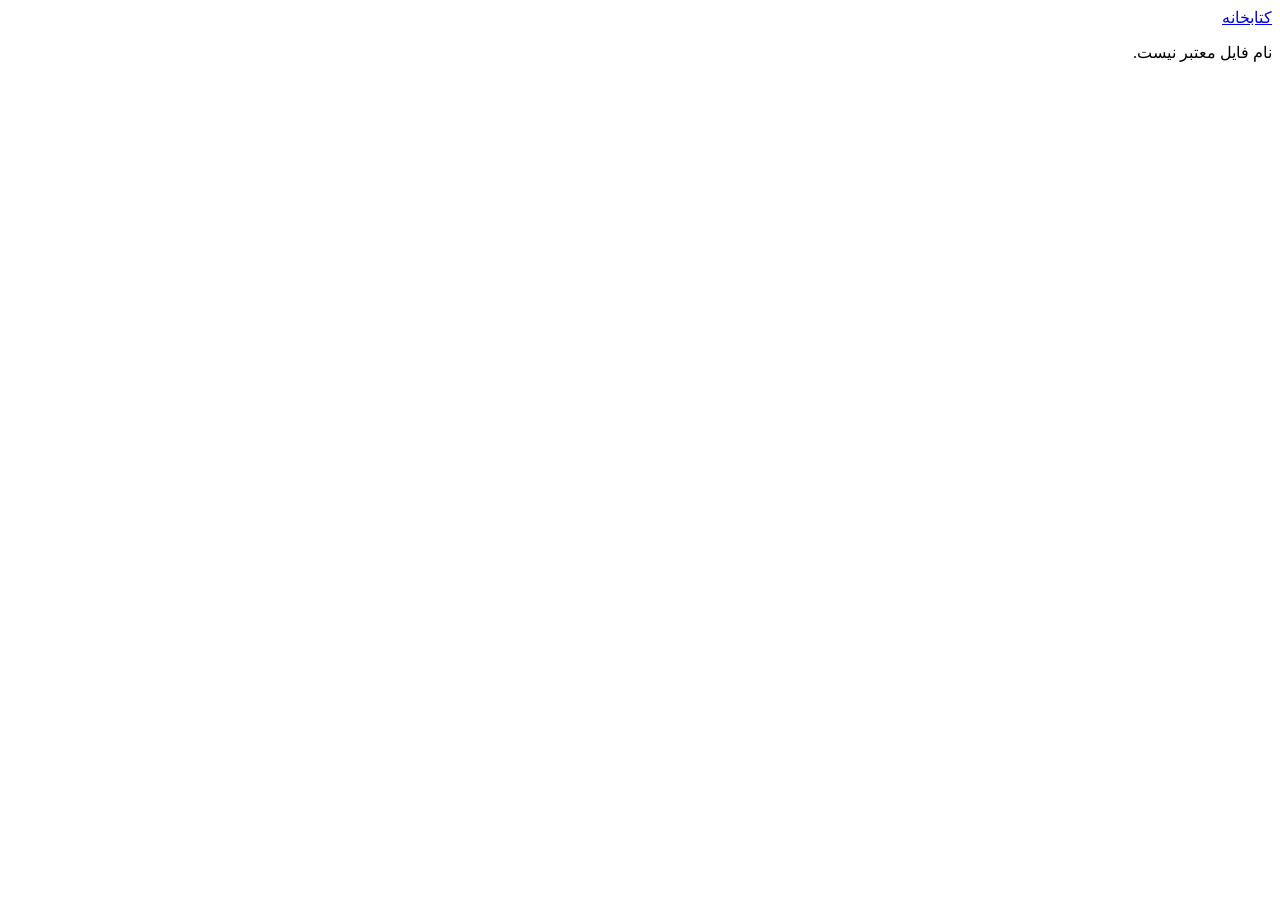
==== viewer.html @ 265247ef "Add an online library panel for study sources Move the linear algebra lesson into sources and replac" ====
<!DOCTYPE html>
<html lang="fa" dir="rtl">
<head>
<meta charset="UTF-8">
<meta name="viewport" content="width=device-width, initial-scale=1.0">
<meta http-equiv="Content-Security-Policy" content="default-src 'self'; script-src 'self'; style-src 'self' https://fonts.googleapis.com; font-src https://fonts.gstatic.com data:; img-src 'self' data: blob: https:; connect-src 'self'; base-uri 'self'; object-src 'none'">
<title>نمایش منبع</title>
<link rel="icon" href="favicon.svg" type="image/svg+xml">
<link rel="preconnect" href="https://fonts.googleapis.com">
<link rel="preconnect" href="https://fonts.gstatic.com" crossorigin>
<link href="https://fonts.googleapis.com/css2?family=Vazirmatn:wght@400;600;800&display=swap" rel="stylesheet">
<style>
  :root { color-scheme: light; --ink:#10233f; --muted:#667085; --line:#e6e1d6; --bg:#f4f0e6; --card:#fffcf7; }
  * { box-sizing: border-box; }
  body {
    margin: 0;
    font-family: Vazirmatn, Tahoma, sans-serif;
    background: var(--bg);
    color: #1d2430;
    line-height: 2;
  }
  .bar {
    display: flex;
    justify-content: space-between;
    gap: 12px;
    align-items: center;
    padding: 14px 22px;
    background: var(--ink);
    color: #fff;
  }
  .bar a, .bar button {
    color: #fff;
    background: transparent;
    border: 1px solid rgba(255,255,255,.3);
    border-radius: 999px;
    padding: 6px 14px;
    text-decoration: none;
    font: inherit;
    cursor: pointer;
  }
  main { max-width: 820px; margin: 0 auto; padding: 36px 20px 80px; }
  article {
    background: var(--card);
    border: 1px solid var(--line);
    border-radius: 18px;
    padding: 32px 28px;
    box-shadow: 0 10px 30px rgba(16,35,63,.06);
  }
  h1, h2, h3 { color: var(--ink); line-height: 1.6; }
  h1 { font-size: 1.7rem; margin-top: 0; }
  pre, code { font-family: ui-monospace, Vazirmatn, monospace; }
  pre {
    background: #f6f3ec;
    border-radius: 12px;
    padding: 14px;
    overflow: auto;
    line-height: 1.7;
    direction: ltr;
    text-align: left;
  }
  code { background: #f6f3ec; border-radius: 6px; padding: 0 5px; }
  pre code { background: none; padding: 0; }
  blockquote { margin: 12px 0; padding: 8px 16px; border-right: 4px solid #c6a15b; background: #fbf6ea; }
  img { max-width: 100%; border-radius: 12px; }
  a { color: #1f5fae; }
  .plain { white-space: pre-wrap; font-size: 1rem; }
  .error { color: #8d2f2f; }
</style>
</head>
<body>
<header class="bar">
  <a href="index.html">کتابخانه</a>
  <button id="download" type="button">دانلود</button>
</header>
<main>
  <article id="doc">در حال باز کردن منبع…</article>
</main>
<script src="viewer.js"></script>
</body>
</html>
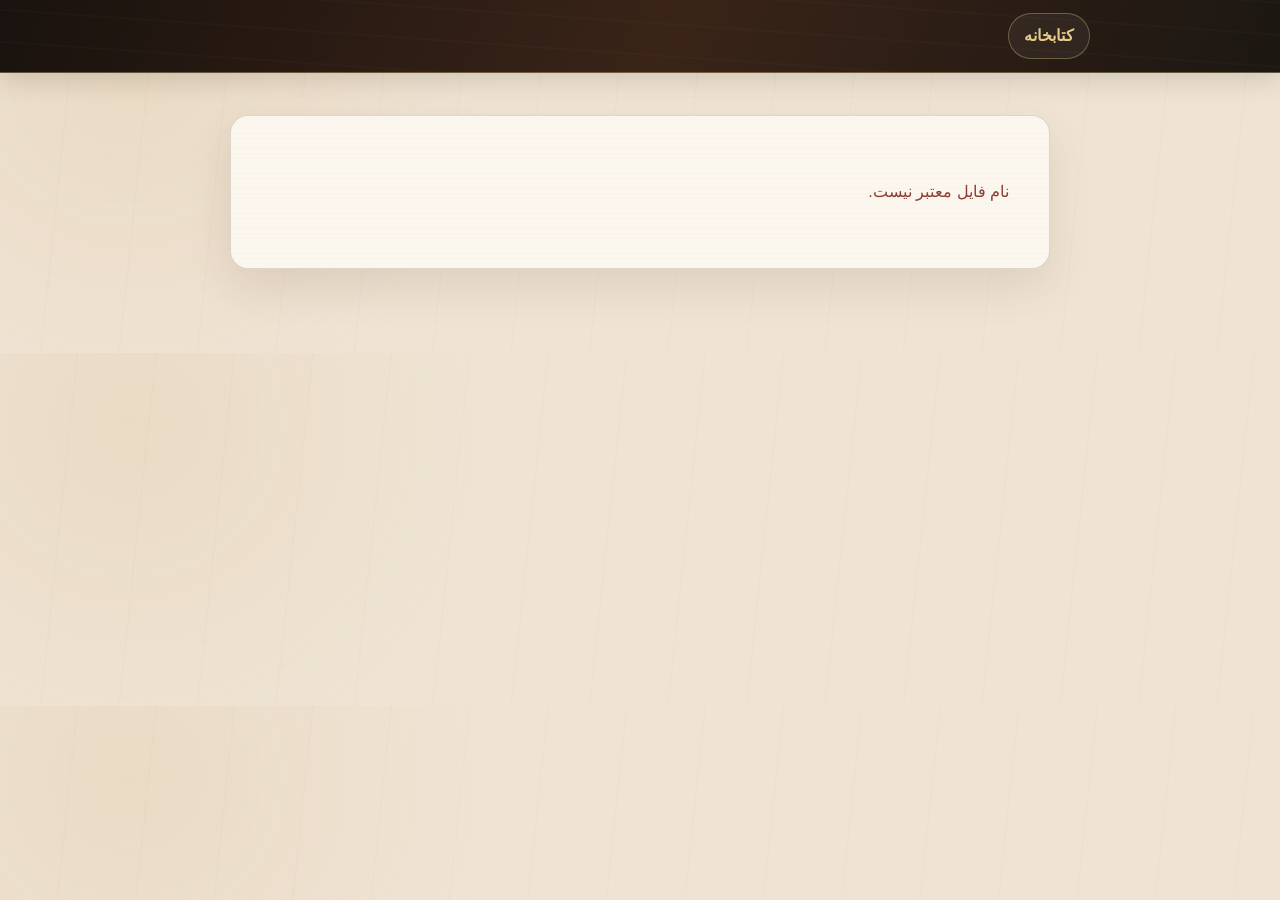
==== commit 7f5d21d9: "بازطراحی کتابخانه به سبک اتاق مطالعه Co-authored-by: arena-agent <297053741+arena-agent@users.norepl" ====
--- a/viewer.html
+++ b/viewer.html
@@ -3,68 +3,110 @@
 <head>
 <meta charset="UTF-8">
 <meta name="viewport" content="width=device-width, initial-scale=1.0">
-<meta http-equiv="Content-Security-Policy" content="default-src 'self'; script-src 'self'; style-src 'self' https://fonts.googleapis.com; font-src https://fonts.gstatic.com data:; img-src 'self' data: blob: https:; connect-src 'self'; base-uri 'self'; object-src 'none'">
+<meta name="theme-color" content="#1c1712">
+<meta http-equiv="Content-Security-Policy" content="default-src 'self'; script-src 'self'; style-src 'self' 'nonce-reading-room' https://fonts.googleapis.com; font-src https://fonts.gstatic.com data:; img-src 'self' data: blob: https:; connect-src 'self'; base-uri 'self'; object-src 'none'">
 <title>نمایش منبع</title>
 <link rel="icon" href="favicon.svg" type="image/svg+xml">
 <link rel="preconnect" href="https://fonts.googleapis.com">
 <link rel="preconnect" href="https://fonts.gstatic.com" crossorigin>
-<link href="https://fonts.googleapis.com/css2?family=Vazirmatn:wght@400;600;800&display=swap" rel="stylesheet">
-<style>
-  :root { color-scheme: light; --ink:#10233f; --muted:#667085; --line:#e6e1d6; --bg:#f4f0e6; --card:#fffcf7; }
+<link href="https://fonts.googleapis.com/css2?family=Vazirmatn:wght@400;600;800;900&display=swap" rel="stylesheet">
+<style nonce="reading-room">
+  :root {
+    color-scheme: light;
+    --ink: #1c1712;
+    --muted: #74685c;
+    --gold: #b8883a;
+    --gold-light: #e7c98a;
+    --line: rgba(75, 54, 33, .17);
+    --bg: #efe4d4;
+    --paper: #fbf6ee;
+  }
   * { box-sizing: border-box; }
   body {
     margin: 0;
+    color: var(--ink);
+    background:
+      radial-gradient(circle at 10% 20%, rgba(184,136,58,.1), transparent 23rem),
+      repeating-linear-gradient(96deg, transparent 0 76px, rgba(91,61,34,.018) 77px 78px),
+      var(--bg);
     font-family: Vazirmatn, Tahoma, sans-serif;
-    background: var(--bg);
-    color: #1d2430;
     line-height: 2;
   }
   .bar {
+    min-height: 68px;
+    padding: 13px max(22px, calc((100vw - 900px) / 2));
     display: flex;
+    align-items: center;
     justify-content: space-between;
     gap: 12px;
-    align-items: center;
-    padding: 14px 22px;
-    background: var(--ink);
-    color: #fff;
+    color: #f6efe6;
+    background:
+      repeating-linear-gradient(4deg, transparent 0 29px, rgba(255,255,255,.018) 30px, transparent 32px),
+      linear-gradient(112deg, #19120e, #3a2418 52%, #1c1712);
+    border-bottom: 1px solid rgba(231,201,138,.34);
+    box-shadow: 0 8px 24px rgba(54,35,21,.15);
   }
   .bar a, .bar button {
-    color: #fff;
-    background: transparent;
-    border: 1px solid rgba(255,255,255,.3);
+    min-height: 39px;
+    padding: 6px 15px;
+    border: 1px solid rgba(231,201,138,.35);
     border-radius: 999px;
-    padding: 6px 14px;
+    color: #f6efe6;
+    background: rgba(255,255,255,.05);
+    font: inherit;
     text-decoration: none;
-    font: inherit;
     cursor: pointer;
   }
-  main { max-width: 820px; margin: 0 auto; padding: 36px 20px 80px; }
+  .bar a { color: var(--gold-light); font-weight: 800; }
+  .bar a:hover, .bar button:hover { background: rgba(231,201,138,.12); }
+  main { max-width: 860px; margin: 0 auto; padding: 42px 20px 84px; }
   article {
-    background: var(--card);
+    padding: clamp(25px, 5vw, 44px) clamp(21px, 5vw, 40px);
     border: 1px solid var(--line);
     border-radius: 18px;
-    padding: 32px 28px;
-    box-shadow: 0 10px 30px rgba(16,35,63,.06);
+    color: var(--ink);
+    background:
+      repeating-linear-gradient(0deg, transparent 0 4px, rgba(116,104,92,.018) 4px 5px),
+      var(--paper);
+    box-shadow: 0 18px 44px rgba(73,45,22,.11);
   }
-  h1, h2, h3 { color: var(--ink); line-height: 1.6; }
-  h1 { font-size: 1.7rem; margin-top: 0; }
+  h1, h2, h3 { color: var(--ink); font-weight: 900; line-height: 1.6; }
+  h1 { margin-top: 0; font-size: clamp(1.55rem, 4vw, 2rem); }
   pre, code { font-family: ui-monospace, Vazirmatn, monospace; }
   pre {
-    background: #f6f3ec;
+    overflow: auto;
+    padding: 15px;
+    border: 1px solid var(--line);
     border-radius: 12px;
-    padding: 14px;
-    overflow: auto;
+    direction: ltr;
+    color: #2b241e;
+    background: #f1e8da;
+    text-align: left;
     line-height: 1.7;
-    direction: ltr;
-    text-align: left;
   }
-  code { background: #f6f3ec; border-radius: 6px; padding: 0 5px; }
-  pre code { background: none; padding: 0; }
-  blockquote { margin: 12px 0; padding: 8px 16px; border-right: 4px solid #c6a15b; background: #fbf6ea; }
+  code { padding: 0 5px; border-radius: 6px; background: #f1e8da; }
+  pre code { padding: 0; background: none; }
+  blockquote {
+    margin: 18px 0;
+    padding: 12px 18px;
+    border-right: 4px solid var(--gold);
+    border-radius: 10px 0 0 10px;
+    color: #4d4034;
+    background: #f3e6cf;
+  }
+  blockquote > :first-child { margin-top: 0; }
+  blockquote > :last-child { margin-bottom: 0; }
   img { max-width: 100%; border-radius: 12px; }
-  a { color: #1f5fae; }
+  a { color: #8c3d32; text-underline-offset: 3px; }
   .plain { white-space: pre-wrap; font-size: 1rem; }
-  .error { color: #8d2f2f; }
+  .error { color: #8c3d32; }
+  ::selection { color: #1c1712; background: var(--gold-light); }
+  :focus-visible { outline: 2px solid var(--gold); outline-offset: 3px; }
+  @media (max-width: 520px) {
+    .bar { padding-inline: 16px; }
+    main { padding: 24px 13px 60px; }
+    article { border-radius: 14px; }
+  }
 </style>
 </head>
 <body>
